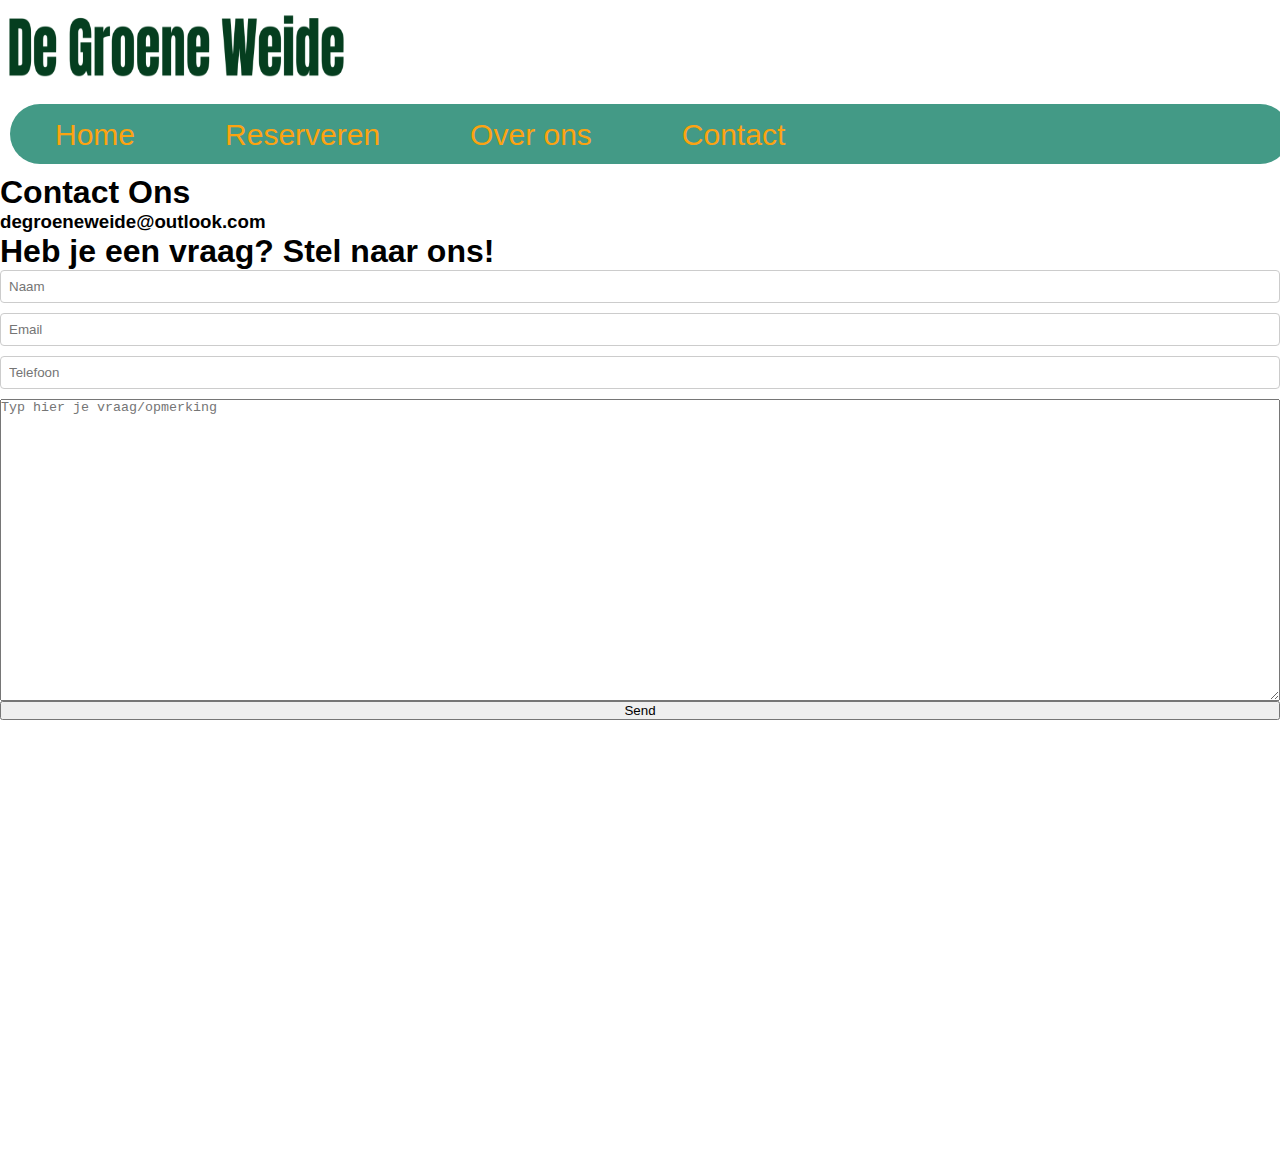
==== Camping Project/contactons.html @ 7de34aeb "Create contactons.html" ====
<!DOCTYPE html>
<html lang="en">
  <head>
    <meta charset="UTF-8" />
    <meta http-equiv="X-UA-Compatible" content="IE=edge" />
    <meta name="viewport" content="width=device-width, initial-scale=1.0" />
    <title>De Groene Weide</title>
    <link rel="stylesheet" href="stylegroeneweide.css" />
  </head>
  <body style="background-color: white">
    <div class="logoimage">
      <img
        src="imagesGroeneWeide/groeneweidelogo.png"
        alt="Logo Groene Weide"
        width="350px"
        height="90px"
      />
      <div class="navbar">
        <ul>
          <li>
            <a href="#home"><i class="fa fa-fw fa-home"></i>Home</a>
          </li>
          <li>
            <a href="#reserveren"><i class="fa fa-fw fa-home"></i>Reserveren</a>
          </li>
          <li>
            <a href="#over ons"><i class="fa fa-fw fa-over ons"></i>Over ons</a>
          </li>
          <li>
            <a href="#contact"><i class="fa fa-fw fa-contact"></i>Contact</a>
          </li>
        </ul>
      </div>
      <div class="bar"></div>

      <div class="contactons">
        <h1>Contact Ons</h1>
      </div>
      <div class="TelefoonContact">
        <h3></h3>
      </div>
      <div class="ContactEmail">
        <h3>degroeneweide@outlook.com</h3>
      </div>
      <div class="hebjevraag">
        <h1>Heb je een vraag? Stel naar ons!</h1>
      </div>
      <div class="form">
        <form action="" method="POST">
        <input type="hidden" name="_subject" value="New email!!!" />
        <input
          type="name"
          name="name"
          placeholder="Naam"
          id="name"
          autocomplete="off"
          required
        />
        <input
          type="email"
          name="email"
          placeholder="Email"
          id="email"
          autocomplete="off"
          required
        />
        <input
          type="tel"
          name="phone"
          placeholder="Telefoon"
          id="phone"
          autocomplete="off"
          required
          pattern="[0-9]+"
          maxlength="12"
          minlength="6"
        />
        <textarea
          types="box"
          name="message"
          placeholder="Typ hier je vraag/opmerking"
          rows="20"
          cols="30"
          required
        ></textarea>
        <button type="submit" id="Btn">Send</button>
      </div>
      <div class="google-map">
        <iframe
          src="https://www.google.com/maps/embed?pb=!1m18!1m12!1m3!1d2451.734882523815!2d5.170879289418134!3d52.0845558960625!2m3!1f0!2f0!3f0!3m2!1i1024!2i768!4f13.1!3m3!1m2!1s0x47c6696d4ee93e2b%3A0xe6a4d0a5a6afa68e!2sHogeschool%20Utrecht%20%7C%20Heidelberglaan%2015!5e0!3m2!1spt-BR!2snl!4v1702467488877!5m2!1spt-BR!2snl"
          width="600"
          height="445"
          style="border: 0"
          allowfullscreen=""
          loading="lazy"
          referrerpolicy="no-referrer-when-downgrade"
        ></iframe>
      </div>
    </div>
  </body>
</html>
---- Camping Project/stylegroeneweide.css ----
* {
  margin: 0;
  padding: 0;
}

body {
  font-family: Arial, sans-serif;
  background-color: #f4f4f4;
  margin: 0;
  padding: 0;
}

header {
  background-color: #333;
  color: #fff;
  text-align: center;
  padding: 1em 0;
}

main {
  max-width: 600px;
  margin: 20px auto;
  background-color: #fff;
  padding: 20px;
  border-radius: 8px;
  box-shadow: 0 0 10px rgba(0, 0, 0, 0.1);
}

form {
  display: flex;
  flex-direction: column;
}

fieldset {
  border: 1px solid #ccc;
  border-radius: 5px;
  padding: 10px;
  margin-bottom: 15px;
}

label {
  display: block;
  margin-bottom: 5px;
  font-weight: bold;
}

input {
  width: 100%;
  padding: 8px;
  margin-bottom: 10px;
  border: 1px solid #ccc;
  border-radius: 4px;
  box-sizing: border-box;
}

input[type="submit"] {
  background-color: #333;
  color: #fff;
  cursor: pointer;
}

input[type="submit"]:hover {
  background-color: #555;
}

.title /* De Groene Weide titel */ {
  font-size: 30px;
  text-align: center;
  position: relative;
  color: #fca311;
  right: 300px;
  z-index: 1;
}

.bg-img {
  background-image: url("imagesGroeneWeide/boerderijphoto.jpeg");
  min-height: 560px;
  background-position: center;
  background-repeat: no-repeat;
  background-size: cover;
  position: relative;
}

ul {
 
  list-style-type: none;
  left: 900px;
  margin: 10px;
  padding: 0px;
  height: 60px;
  width: 100%;
  border-radius: 100px;
  overflow: hidden;
  text-align: center;
  background-color: #439a86;
 display: flex;
  z-index: 2;
}

li {
  float: left;
}

li a {
  display: block;
  color: #fca311;
  text-align: center;
  font-size: 30px;
  padding: 14px 45px;
  text-decoration: none;
  transition: background-color 1s ease-out;
}
li a:hover {
  background-color: #50c878;
}
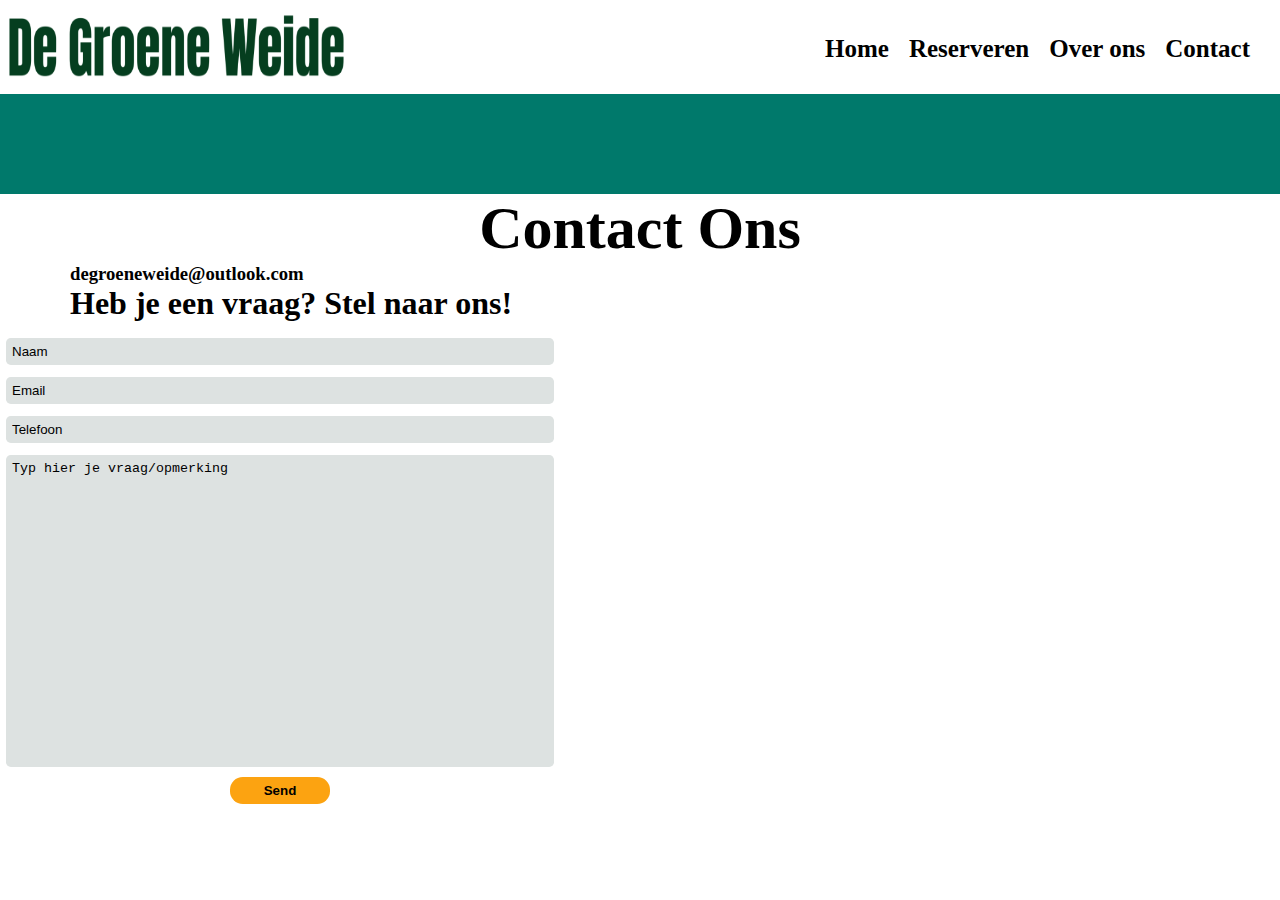
==== commit 31d3383d: "Rename Contactons.html to contactons.html" ====
--- a/Camping Project/contactons.html
+++ b/Camping Project/contactons.html
@@ -5,7 +5,7 @@
     <meta http-equiv="X-UA-Compatible" content="IE=edge" />
     <meta name="viewport" content="width=device-width, initial-scale=1.0" />
     <title>De Groene Weide</title>
-    <link rel="stylesheet" href="stylegroeneweide.css" />
+    <link rel="stylesheet" href="stylecontactons.css" />
   </head>
   <body style="background-color: white">
     <div class="logoimage">
--- a/Camping Project/stylecontactons.css
+++ b/Camping Project/stylecontactons.css
@@ -0,0 +1,107 @@
+* {
+  margin: 0;
+  padding: 0;
+  box-sizing: border-box;
+}
+
+body {
+  overflow-x: hidden;
+}
+
+.logoimage {
+  position: relative;
+  top: 0px;
+  align-items: center;
+  right: 0px;
+}
+
+a {
+  text-decoration: none;
+  color: black;
+  font-weight: bold;
+}
+
+ul {
+  list-style-type: none;
+  display: flex;
+}
+
+.navbar {
+  background-color: transparent;
+  font-size: 25px;
+  position: absolute;
+  top: 35px;
+  right: 10px;
+}
+
+.navbar li {
+  margin-right: 20px;
+}
+
+.bar {
+  height: 100px;
+  width: 100%;
+  background-color: #00796b;
+}
+
+.contactons {
+  text-align: center;
+  font-size: 30px;
+  font-weight: bolder;
+}
+
+.form {
+  width: 50%;
+  top: -10px;
+  position: relative;
+  left: -360px;
+  max-width: 600px;
+  margin: auto;
+  padding: 20px;
+  text-align: center;
+}
+
+input,
+textarea {
+  width: calc(100% - 12px);
+  /* Adjusted for padding */
+  border-radius: 0.3rem;
+  background-color: #dde2e1;
+  color: black;
+  padding: 6px;
+  margin: 6px 0px;
+  outline: none;
+  border: none;
+  transition: right 0.5s ease;
+  resize: none;
+}
+
+.form input::placeholder,
+.form textarea::placeholder {
+  color: black;
+  resize: none;
+}
+
+#Btn {
+  width: 100px;
+  padding: 6px;
+  position: inherit;
+  border: none;
+  right: 250px;
+  font-weight: bold;
+  color: black;
+  background-color: #fca311;
+  cursor: pointer;
+  border-radius: 0.8rem;
+}
+
+.hebjevraag,
+.ContactEmail {
+  margin-left: 70px;
+}
+
+.google-map {
+  position: absolute;
+  left: 800px;
+  top: 330px;
+}